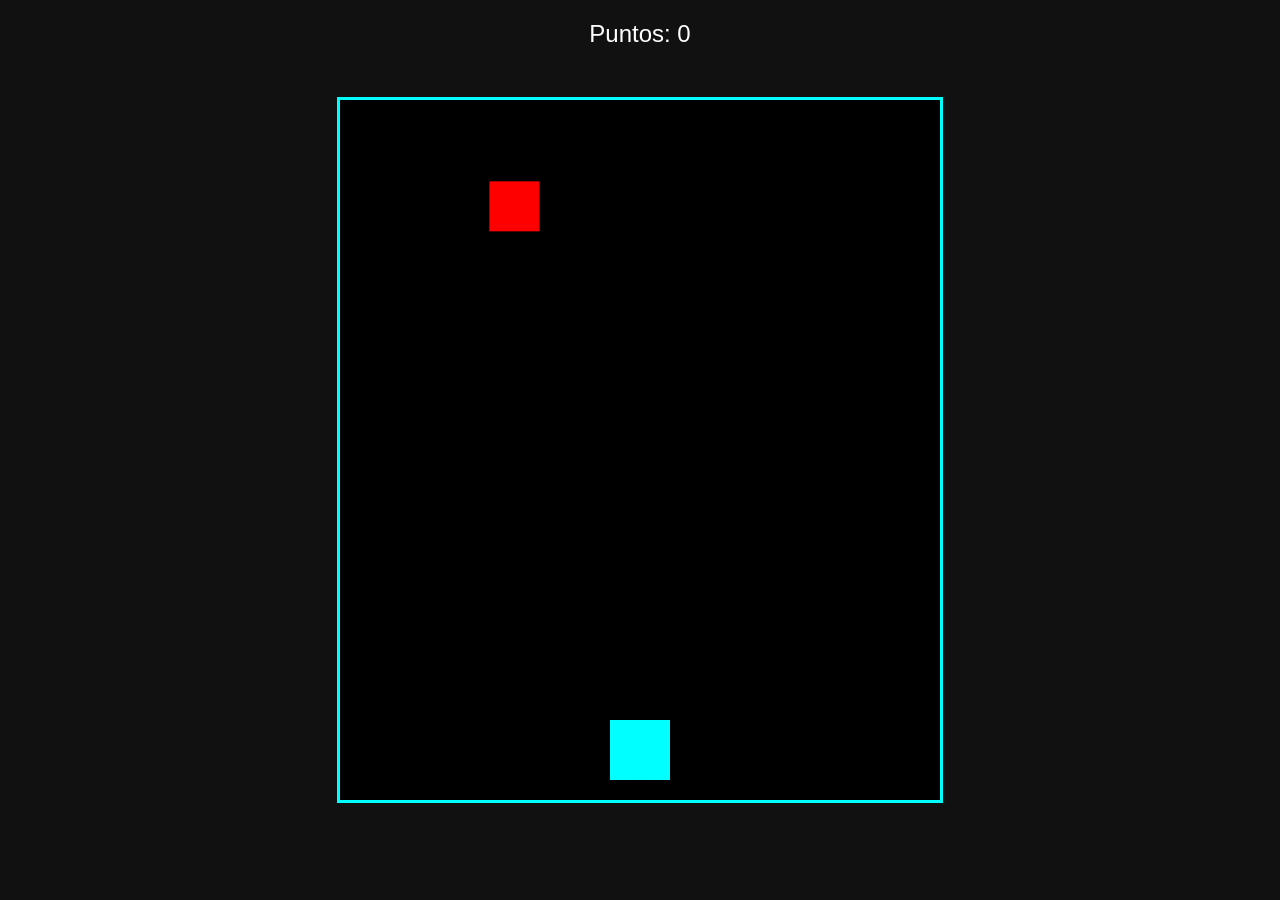
==== esquivar.html @ f1076009 "arreglo de mobil" ====
<!DOCTYPE html>
<html lang="es">
<head>
<meta charset="UTF-8">
<meta name="viewport" content="width=device-width, initial-scale=1.0">
<title>Esquiva los Bloques</title>

<style>
body{
    margin:0;
    background:#111;
    display:flex;
    justify-content:center;
    align-items:center;
    height:100vh;
    overflow:hidden;
    font-family:Arial,sans-serif;
}

canvas{
    background:#000;
    border:3px solid cyan;
}

#score{
    position:absolute;
    top:20px;
    color:white;
    font-size:24px;
}
#menuFinal{
    position:absolute;
    top:60%;
    left:50%;
    transform:translateX(-50%);
    display:flex;
    gap:15px;
}

#menuFinal button{
    padding:12px 20px;
    border:none;
    border-radius:10px;
    background:cyan;
    color:black;
    font-weight:bold;
    cursor:pointer;
    font-size:16px;
}

#menuFinal button:hover{
    transform:scale(1.05);
}

#controles{
    position:absolute;
    bottom:20px;
    display:none;
    gap:20px;
}

#controles button{
    width:80px;
    height:80px;
    border:none;
    border-radius:50%;
    font-size:30px;
}

@media(max-width:768px){
    #controles{
        display:flex;
    }
}
</style>
</head>
<body>

<div id="score">Puntos: 0</div>

<canvas id="game" width="600" height="700"></canvas>

<div id="controles">
    <button id="izquierda">⬅️</button>
    <button id="derecha">➡️</button>
</div>

<div id="menuFinal" style="display:none;">
    <button onclick="reiniciarJuego()">🔄 Reiniciar</button>

    <button onclick="window.location.href='index.html'">
        🏠 Volver al Inicio
    </button>
</div>

<script>
const canvas = document.getElementById("game");
const ctx = canvas.getContext("2d");
const scoreText = document.getElementById("score");

let score = 0;
let gameOver = false;

const player = {
    x: 270,
    y: 620,
    width: 60,
    height: 60,
    speed: 8
};

const enemies = [];
const keys = {};

document.addEventListener("keydown", e => {
    keys[e.key] = true;
});

document.addEventListener("keyup", e => {
    keys[e.key] = false;
});

function createEnemy(){
    enemies.push({
        x: Math.random() * 550,
        y: -50,
        width: 50,
        height: 50,
        speed: 3 + Math.random() * 4
    });
}

setInterval(() => {
    if(!gameOver){
        createEnemy();
    }
}, 800);

function update(){

    if(keys["ArrowLeft"] || keys["a"]){
        player.x -= player.speed;
    }

    if(keys["ArrowRight"] || keys["d"]){
        player.x += player.speed;
    }

    if(player.x < 0) player.x = 0;
    if(player.x > canvas.width - player.width){
        player.x = canvas.width - player.width;
    }

    enemies.forEach((enemy,index)=>{

        enemy.y += enemy.speed;

        if(enemy.y > canvas.height){
            enemies.splice(index,1);
            score++;
            scoreText.textContent = "Puntos: " + score;
        }

        if(
           player.x < enemy.x + enemy.width &&
           player.x + player.width > enemy.x &&
           player.y < enemy.y + enemy.height &&
           player.y + player.height > enemy.y
        ){
    gameOver = true;

    document.getElementById("menuFinal").style.display = "flex";
}

    });

}

function draw(){

    ctx.clearRect(0,0,canvas.width,canvas.height);

    ctx.fillStyle = "cyan";
    ctx.fillRect(
        player.x,
        player.y,
        player.width,
        player.height
    );

    ctx.fillStyle = "red";

    enemies.forEach(enemy=>{
        ctx.fillRect(
            enemy.x,
            enemy.y,
            enemy.width,
            enemy.height
        );
    });

    if(gameOver){

        ctx.fillStyle = "white";
        ctx.font = "50px Arial";
        ctx.textAlign = "center";

        ctx.fillText(
            "GAME OVER",
            canvas.width/2,
            canvas.height/2
        );

        ctx.font = "30px Arial";
        ctx.fillText(
            "Puntos: " + score,
            canvas.width/2,
            canvas.height/2 + 50
        );
    }

}

function reiniciarJuego(){

    score = 0;
    gameOver = false;

    player.x = 270;
    player.y = 620;

    enemies.length = 0;

    scoreText.textContent = "Puntos: 0";

    document.getElementById("menuFinal").style.display = "none";
}

function loop(){

    if(!gameOver){
        update();
    }

    draw();
    requestAnimationFrame(loop);
}

document.getElementById("izquierda").addEventListener("touchstart",()=>{
    keys["ArrowLeft"]=true;
});

document.getElementById("izquierda").addEventListener("touchend",()=>{
    keys["ArrowLeft"]=false;
});

document.getElementById("derecha").addEventListener("touchstart",()=>{
    keys["ArrowRight"]=true;
});

document.getElementById("derecha").addEventListener("touchend",()=>{
    keys["ArrowRight"]=false;
});

loop();
</script>

</body>
</html>
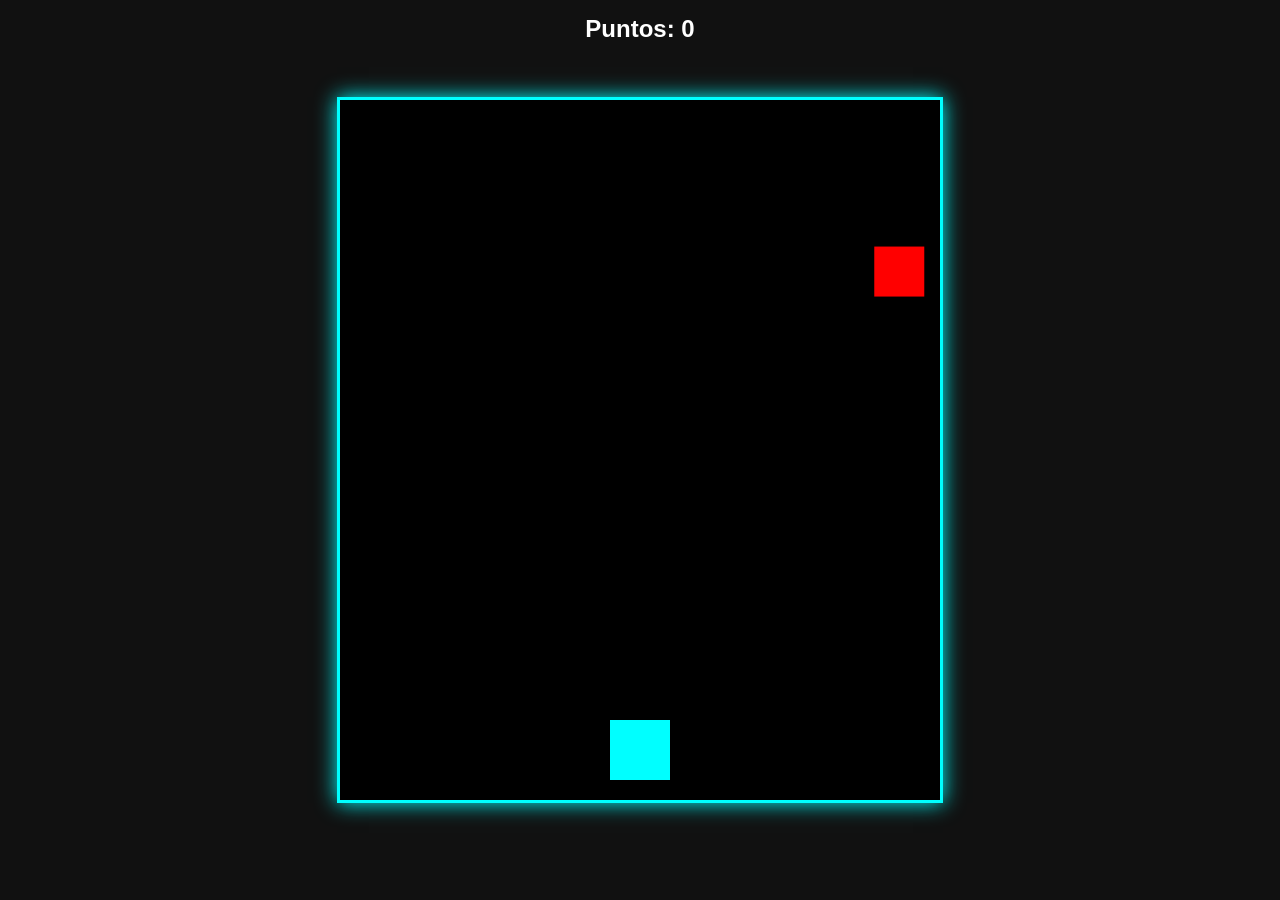
==== commit c8af21c5: "mejora" ====
--- a/esquivar.html
+++ b/esquivar.html
@@ -6,6 +6,7 @@
 <title>Esquiva los Bloques</title>
 
 <style>
+
 body{
     margin:0;
     background:#111;
@@ -20,20 +21,26 @@
 canvas{
     background:#000;
     border:3px solid cyan;
+    box-shadow:0 0 20px cyan;
+
+    width:min(95vw,600px);
+    height:min(80vh,700px);
 }
 
 #score{
     position:absolute;
-    top:20px;
+    top:15px;
     color:white;
     font-size:24px;
-}
+    font-weight:bold;
+}
+
 #menuFinal{
     position:absolute;
     top:60%;
     left:50%;
     transform:translateX(-50%);
-    display:flex;
+    display:none;
     gap:15px;
 }
 
@@ -48,15 +55,13 @@
     font-size:16px;
 }
 
-#menuFinal button:hover{
-    transform:scale(1.05);
-}
-
 #controles{
-    position:absolute;
+    position:fixed;
     bottom:20px;
+    left:50%;
+    transform:translateX(-50%);
     display:none;
-    gap:20px;
+    gap:30px;
 }
 
 #controles button{
@@ -68,73 +73,102 @@
 }
 
 @media(max-width:768px){
+
     #controles{
         display:flex;
     }
+
+    #score{
+        font-size:20px;
+    }
+
 }
 </style>
+
 </head>
 <body>
 
 <div id="score">Puntos: 0</div>
 
-<canvas id="game" width="600" height="700"></canvas>
+<canvas id="game"></canvas>
 
 <div id="controles">
     <button id="izquierda">⬅️</button>
     <button id="derecha">➡️</button>
 </div>
 
-<div id="menuFinal" style="display:none;">
+<div id="menuFinal">
     <button onclick="reiniciarJuego()">🔄 Reiniciar</button>
 
     <button onclick="window.location.href='index.html'">
-        🏠 Volver al Inicio
+        🏠 Inicio
     </button>
 </div>
 
 <script>
+
 const canvas = document.getElementById("game");
 const ctx = canvas.getContext("2d");
+
+function resizeCanvas(){
+    canvas.width = Math.min(window.innerWidth * 0.95, 600);
+    canvas.height = Math.min(window.innerHeight * 0.8, 700);
+}
+
+resizeCanvas();
+
+window.addEventListener("resize", resizeCanvas);
+
 const scoreText = document.getElementById("score");
 
 let score = 0;
 let gameOver = false;
 
 const player = {
-    x: 270,
-    y: 620,
-    width: 60,
-    height: 60,
-    speed: 8
+    x:0,
+    y:0,
+    width:60,
+    height:60,
+    speed:8
 };
+
+function resetPlayer(){
+    player.x = canvas.width/2 - 30;
+    player.y = canvas.height - 80;
+}
+
+resetPlayer();
 
 const enemies = [];
 const keys = {};
 
-document.addEventListener("keydown", e => {
+document.addEventListener("keydown",(e)=>{
     keys[e.key] = true;
 });
 
-document.addEventListener("keyup", e => {
+document.addEventListener("keyup",(e)=>{
     keys[e.key] = false;
 });
 
 function createEnemy(){
+
     enemies.push({
-        x: Math.random() * 550,
-        y: -50,
-        width: 50,
-        height: 50,
-        speed: 3 + Math.random() * 4
+        x:Math.random()*(canvas.width-50),
+        y:-50,
+        width:50,
+        height:50,
+        speed:3 + Math.random()*4
     });
-}
-
-setInterval(() => {
+
+}
+
+setInterval(()=>{
+
     if(!gameOver){
         createEnemy();
     }
-}, 800);
+
+},800);
 
 function update(){
 
@@ -146,7 +180,10 @@
         player.x += player.speed;
     }
 
-    if(player.x < 0) player.x = 0;
+    if(player.x < 0){
+        player.x = 0;
+    }
+
     if(player.x > canvas.width - player.width){
         player.x = canvas.width - player.width;
     }
@@ -156,21 +193,30 @@
         enemy.y += enemy.speed;
 
         if(enemy.y > canvas.height){
+
             enemies.splice(index,1);
+
             score++;
-            scoreText.textContent = "Puntos: " + score;
+
+            scoreText.textContent =
+            "Puntos: " + score;
         }
 
         if(
-           player.x < enemy.x + enemy.width &&
-           player.x + player.width > enemy.x &&
-           player.y < enemy.y + enemy.height &&
-           player.y + player.height > enemy.y
+            player.x < enemy.x + enemy.width &&
+            player.x + player.width > enemy.x &&
+            player.y < enemy.y + enemy.height &&
+            player.y + player.height > enemy.y
         ){
-    gameOver = true;
-
-    document.getElementById("menuFinal").style.display = "flex";
-}
+
+            gameOver = true;
+
+            document.getElementById("menuFinal")
+            .style.display = "flex";
+
+            document.getElementById("controles")
+            .style.display = "none";
+        }
 
     });
 
@@ -178,9 +224,15 @@
 
 function draw(){
 
-    ctx.clearRect(0,0,canvas.width,canvas.height);
+    ctx.clearRect(
+        0,
+        0,
+        canvas.width,
+        canvas.height
+    );
 
     ctx.fillStyle = "cyan";
+
     ctx.fillRect(
         player.x,
         player.y,
@@ -191,17 +243,20 @@
     ctx.fillStyle = "red";
 
     enemies.forEach(enemy=>{
+
         ctx.fillRect(
             enemy.x,
             enemy.y,
             enemy.width,
             enemy.height
         );
+
     });
 
     if(gameOver){
 
         ctx.fillStyle = "white";
+
         ctx.font = "50px Arial";
         ctx.textAlign = "center";
 
@@ -212,6 +267,7 @@
         );
 
         ctx.font = "30px Arial";
+
         ctx.fillText(
             "Puntos: " + score,
             canvas.width/2,
@@ -226,14 +282,21 @@
     score = 0;
     gameOver = false;
 
-    player.x = 270;
-    player.y = 620;
-
     enemies.length = 0;
 
-    scoreText.textContent = "Puntos: 0";
-
-    document.getElementById("menuFinal").style.display = "none";
+    resetPlayer();
+
+    scoreText.textContent =
+    "Puntos: 0";
+
+    document.getElementById("menuFinal")
+    .style.display = "none";
+
+    if(window.innerWidth <= 768){
+
+        document.getElementById("controles")
+        .style.display = "flex";
+    }
 }
 
 function loop(){
@@ -243,26 +306,36 @@
     }
 
     draw();
+
     requestAnimationFrame(loop);
 }
 
-document.getElementById("izquierda").addEventListener("touchstart",()=>{
-    keys["ArrowLeft"]=true;
-});
-
-document.getElementById("izquierda").addEventListener("touchend",()=>{
-    keys["ArrowLeft"]=false;
-});
-
-document.getElementById("derecha").addEventListener("touchstart",()=>{
-    keys["ArrowRight"]=true;
-});
-
-document.getElementById("derecha").addEventListener("touchend",()=>{
-    keys["ArrowRight"]=false;
+document.getElementById("izquierda")
+.addEventListener("touchstart",(e)=>{
+    e.preventDefault();
+    keys["ArrowLeft"] = true;
+});
+
+document.getElementById("izquierda")
+.addEventListener("touchend",(e)=>{
+    e.preventDefault();
+    keys["ArrowLeft"] = false;
+});
+
+document.getElementById("derecha")
+.addEventListener("touchstart",(e)=>{
+    e.preventDefault();
+    keys["ArrowRight"] = true;
+});
+
+document.getElementById("derecha")
+.addEventListener("touchend",(e)=>{
+    e.preventDefault();
+    keys["ArrowRight"] = false;
 });
 
 loop();
+
 </script>
 
 </body>
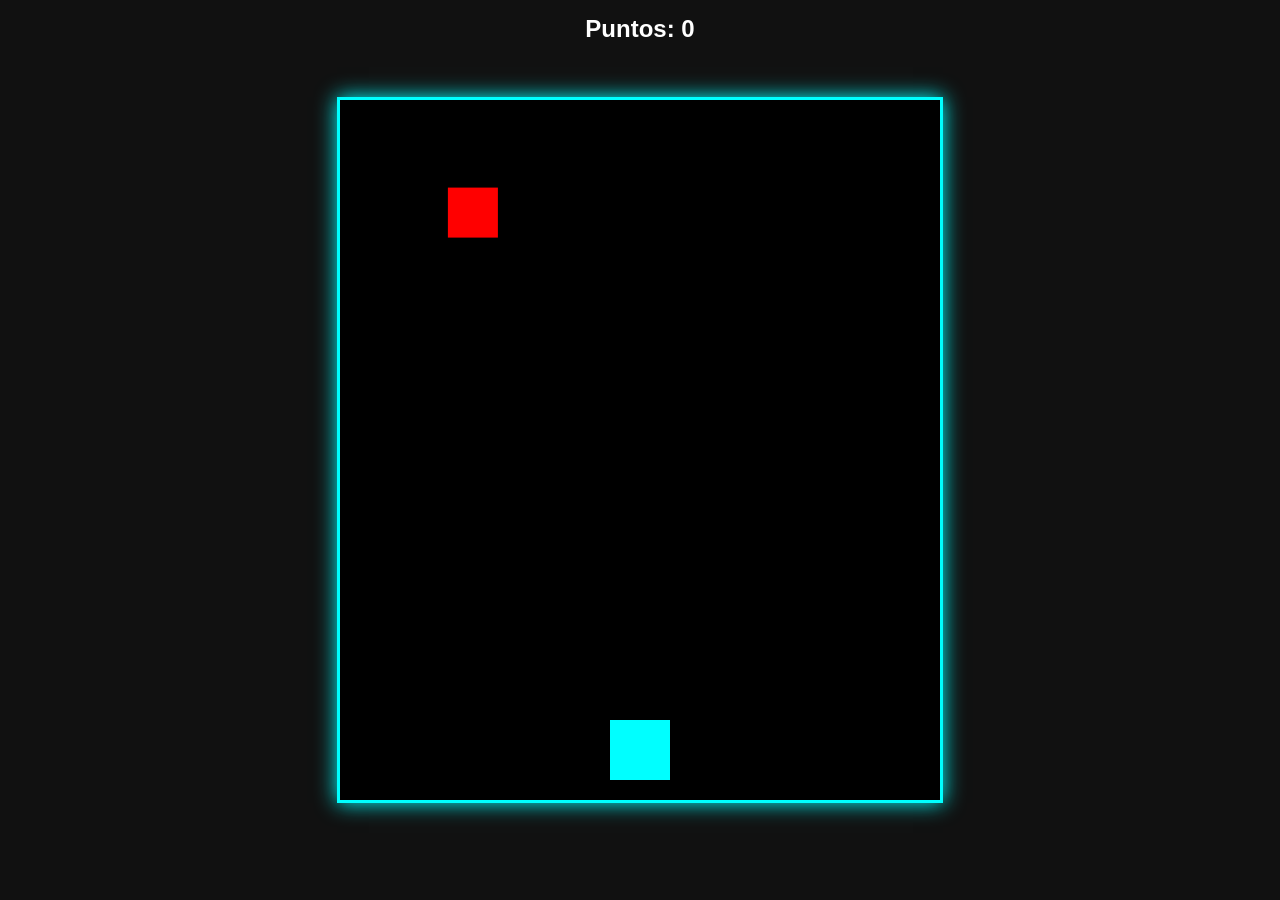
==== commit 65291f54: "mejora mobil" ====
--- a/esquivar.html
+++ b/esquivar.html
@@ -23,8 +23,10 @@
     border:3px solid cyan;
     box-shadow:0 0 20px cyan;
 
-    width:min(95vw,600px);
-    height:min(80vh,700px);
+    canvas{
+    width:min(92vw,500px);
+    height:min(65vh,650px);
+}
 }
 
 #score{
@@ -65,8 +67,11 @@
 }
 
 #controles button{
-    width:80px;
-    height:80px;
+    #controles button{
+    width:60px;
+    height:60px;
+    font-size:24px;
+}
     border:none;
     border-radius:50%;
     font-size:30px;
@@ -127,9 +132,9 @@
 const player = {
     x:0,
     y:0,
-    width:60,
-    height:60,
-    speed:8
+    width: window.innerWidth <= 768 ? 40 : 60,
+    height: window.innerWidth <= 768 ? 40 : 60,
+    speed: window.innerWidth <= 768 ? 12 : 8
 };
 
 function resetPlayer(){
@@ -310,30 +315,40 @@
     requestAnimationFrame(loop);
 }
 
-document.getElementById("izquierda")
-.addEventListener("touchstart",(e)=>{
+const btnIzq = document.getElementById("izquierda");
+const btnDer = document.getElementById("derecha");
+
+// IZQUIERDA
+btnIzq.addEventListener("touchstart", (e)=>{
     e.preventDefault();
     keys["ArrowLeft"] = true;
 });
 
-document.getElementById("izquierda")
-.addEventListener("touchend",(e)=>{
+btnIzq.addEventListener("touchend", (e)=>{
     e.preventDefault();
     keys["ArrowLeft"] = false;
 });
 
-document.getElementById("derecha")
-.addEventListener("touchstart",(e)=>{
+// DERECHA
+btnDer.addEventListener("touchstart", (e)=>{
     e.preventDefault();
     keys["ArrowRight"] = true;
 });
 
-document.getElementById("derecha")
-.addEventListener("touchend",(e)=>{
+btnDer.addEventListener("touchend", (e)=>{
     e.preventDefault();
     keys["ArrowRight"] = false;
 });
 
+// Si el dedo sale del botón
+btnIzq.addEventListener("touchcancel", ()=>{
+    keys["ArrowLeft"] = false;
+});
+
+btnDer.addEventListener("touchcancel", ()=>{
+    keys["ArrowRight"] = false;
+});
+
 loop();
 
 </script>
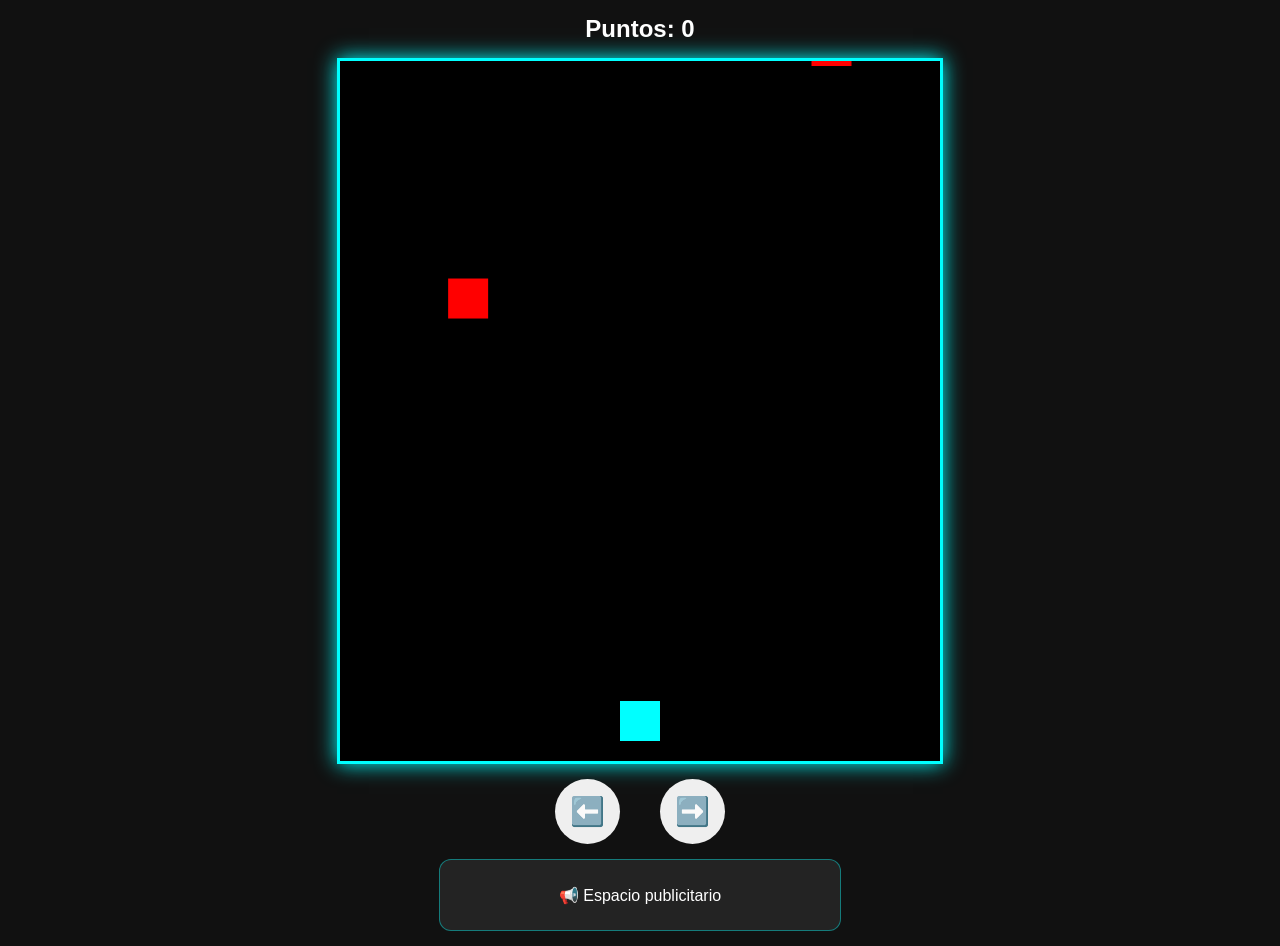
==== commit bf823d65: "mejora" ====
--- a/esquivar.html
+++ b/esquivar.html
@@ -11,37 +11,66 @@
     margin:0;
     background:#111;
     display:flex;
-    justify-content:center;
+    flex-direction:column;
     align-items:center;
-    height:100vh;
-    overflow:hidden;
+    min-height:100vh;
     font-family:Arial,sans-serif;
+}
+
+#score{
+    color:white;
+    font-size:24px;
+    font-weight:bold;
+    margin:15px 0;
 }
 
 canvas{
     background:#000;
     border:3px solid cyan;
     box-shadow:0 0 20px cyan;
-
-    canvas{
-    width:min(92vw,500px);
-    height:min(65vh,650px);
-}
-}
-
-#score{
-    position:absolute;
-    top:15px;
+}
+
+#controles{
+    display:flex;
+    justify-content:center;
+    gap:40px;
+    margin-top:15px;
+}
+
+#controles button{
+    width:65px;
+    height:65px;
+    border:none;
+    border-radius:50%;
+    font-size:28px;
+    cursor:pointer;
+}
+
+#anuncio{
+    width:90%;
+    max-width:400px;
+    height:70px;
+
+    margin-top:15px;
+    margin-bottom:15px;
+
+    display:flex;
+    justify-content:center;
+    align-items:center;
+
+    border-radius:12px;
+
+    background:rgba(255,255,255,.08);
+    border:1px solid rgba(0,255,255,.4);
+
     color:white;
-    font-size:24px;
-    font-weight:bold;
 }
 
 #menuFinal{
-    position:absolute;
-    top:60%;
+    position:fixed;
+    top:50%;
     left:50%;
-    transform:translateX(-50%);
+    transform:translate(-50%,-50%);
     display:none;
     gap:15px;
 }
@@ -54,42 +83,9 @@
     color:black;
     font-weight:bold;
     cursor:pointer;
-    font-size:16px;
-}
-
-#controles{
-    position:fixed;
-    bottom:20px;
-    left:50%;
-    transform:translateX(-50%);
-    display:none;
-    gap:30px;
-}
-
-#controles button{
-    #controles button{
-    width:60px;
-    height:60px;
-    font-size:24px;
-}
-    border:none;
-    border-radius:50%;
-    font-size:30px;
-}
-
-@media(max-width:768px){
-
-    #controles{
-        display:flex;
-    }
-
-    #score{
-        font-size:20px;
-    }
-
-}
+}
+
 </style>
-
 </head>
 <body>
 
@@ -102,6 +98,10 @@
     <button id="derecha">➡️</button>
 </div>
 
+<div id="anuncio">
+    📢 Espacio publicitario
+</div>
+
 <div id="menuFinal">
     <button onclick="reiniciarJuego()">🔄 Reiniciar</button>
 
@@ -116,8 +116,19 @@
 const ctx = canvas.getContext("2d");
 
 function resizeCanvas(){
-    canvas.width = Math.min(window.innerWidth * 0.95, 600);
-    canvas.height = Math.min(window.innerHeight * 0.8, 700);
+
+    if(window.innerWidth <= 768){
+
+        canvas.width = 350;
+        canvas.height = 500;
+
+    }else{
+
+        canvas.width = 600;
+        canvas.height = 700;
+
+    }
+
 }
 
 resizeCanvas();
@@ -132,14 +143,16 @@
 const player = {
     x:0,
     y:0,
-    width: window.innerWidth <= 768 ? 40 : 60,
-    height: window.innerWidth <= 768 ? 40 : 60,
-    speed: window.innerWidth <= 768 ? 12 : 8
+    width:40,
+    height:40,
+    speed:12
 };
 
 function resetPlayer(){
-    player.x = canvas.width/2 - 30;
-    player.y = canvas.height - 80;
+
+    player.x = canvas.width/2 - player.width/2;
+    player.y = canvas.height - 60;
+
 }
 
 resetPlayer();
@@ -158,11 +171,11 @@
 function createEnemy(){
 
     enemies.push({
-        x:Math.random()*(canvas.width-50),
-        y:-50,
-        width:50,
-        height:50,
-        speed:3 + Math.random()*4
+        x:Math.random()*(canvas.width-40),
+        y:-40,
+        width:40,
+        height:40,
+        speed:4 + Math.random()*3
     });
 
 }
@@ -218,9 +231,6 @@
 
             document.getElementById("menuFinal")
             .style.display = "flex";
-
-            document.getElementById("controles")
-            .style.display = "none";
         }
 
     });
@@ -229,12 +239,7 @@
 
 function draw(){
 
-    ctx.clearRect(
-        0,
-        0,
-        canvas.width,
-        canvas.height
-    );
+    ctx.clearRect(0,0,canvas.width,canvas.height);
 
     ctx.fillStyle = "cyan";
 
@@ -261,9 +266,9 @@
     if(gameOver){
 
         ctx.fillStyle = "white";
-
-        ctx.font = "50px Arial";
         ctx.textAlign = "center";
+
+        ctx.font = "35px Arial";
 
         ctx.fillText(
             "GAME OVER",
@@ -271,13 +276,14 @@
             canvas.height/2
         );
 
-        ctx.font = "30px Arial";
+        ctx.font = "24px Arial";
 
         ctx.fillText(
             "Puntos: " + score,
             canvas.width/2,
-            canvas.height/2 + 50
+            canvas.height/2 + 40
         );
+
     }
 
 }
@@ -291,17 +297,10 @@
 
     resetPlayer();
 
-    scoreText.textContent =
-    "Puntos: 0";
+    scoreText.textContent = "Puntos: 0";
 
     document.getElementById("menuFinal")
     .style.display = "none";
-
-    if(window.innerWidth <= 768){
-
-        document.getElementById("controles")
-        .style.display = "flex";
-    }
 }
 
 function loop(){
@@ -318,34 +317,31 @@
 const btnIzq = document.getElementById("izquierda");
 const btnDer = document.getElementById("derecha");
 
-// IZQUIERDA
-btnIzq.addEventListener("touchstart", (e)=>{
+btnIzq.addEventListener("touchstart",(e)=>{
     e.preventDefault();
     keys["ArrowLeft"] = true;
 });
 
-btnIzq.addEventListener("touchend", (e)=>{
+btnIzq.addEventListener("touchend",(e)=>{
     e.preventDefault();
     keys["ArrowLeft"] = false;
 });
 
-// DERECHA
-btnDer.addEventListener("touchstart", (e)=>{
+btnIzq.addEventListener("touchcancel",()=>{
+    keys["ArrowLeft"] = false;
+});
+
+btnDer.addEventListener("touchstart",(e)=>{
     e.preventDefault();
     keys["ArrowRight"] = true;
 });
 
-btnDer.addEventListener("touchend", (e)=>{
+btnDer.addEventListener("touchend",(e)=>{
     e.preventDefault();
     keys["ArrowRight"] = false;
 });
 
-// Si el dedo sale del botón
-btnIzq.addEventListener("touchcancel", ()=>{
-    keys["ArrowLeft"] = false;
-});
-
-btnDer.addEventListener("touchcancel", ()=>{
+btnDer.addEventListener("touchcancel",()=>{
     keys["ArrowRight"] = false;
 });
 
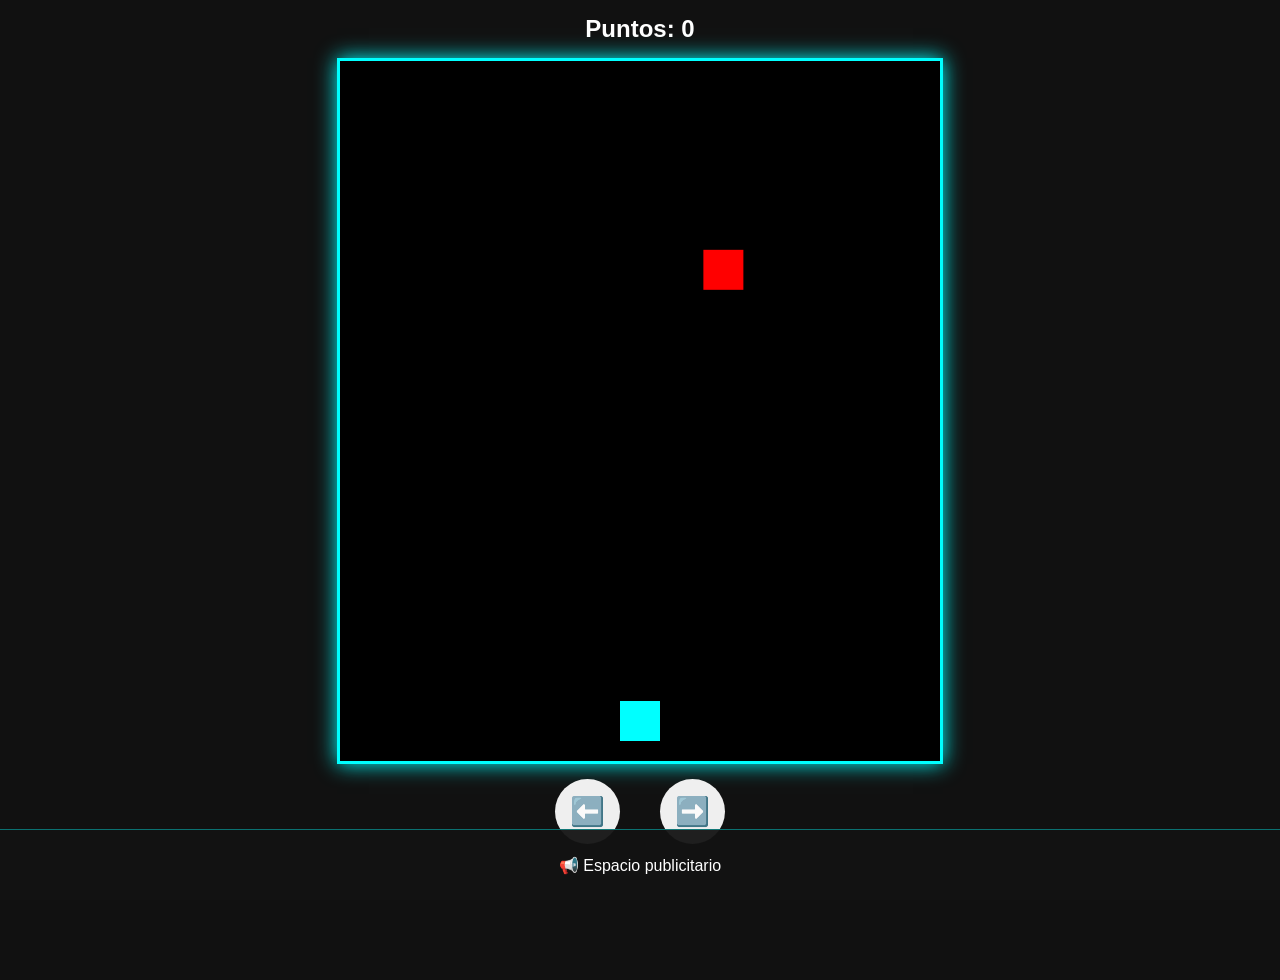
==== commit dee9edad: "Update esquivar.html" ====
--- a/esquivar.html
+++ b/esquivar.html
@@ -15,6 +15,7 @@
     align-items:center;
     min-height:100vh;
     font-family:Arial,sans-serif;
+    padding-bottom:80px;
 }
 
 #score{
@@ -47,23 +48,22 @@
 }
 
 #anuncio{
-    width:90%;
-    max-width:400px;
+    position:fixed;
+    bottom:0;
+    left:0;
+
+    width:100%;
     height:70px;
-
-    margin-top:15px;
-    margin-bottom:15px;
 
     display:flex;
     justify-content:center;
     align-items:center;
 
-    border-radius:12px;
-
-    background:rgba(255,255,255,.08);
-    border:1px solid rgba(0,255,255,.4);
+    background:rgba(20,20,20,0.95);
+    border-top:1px solid rgba(0,255,255,.4);
 
     color:white;
+    z-index:999;
 }
 
 #menuFinal{
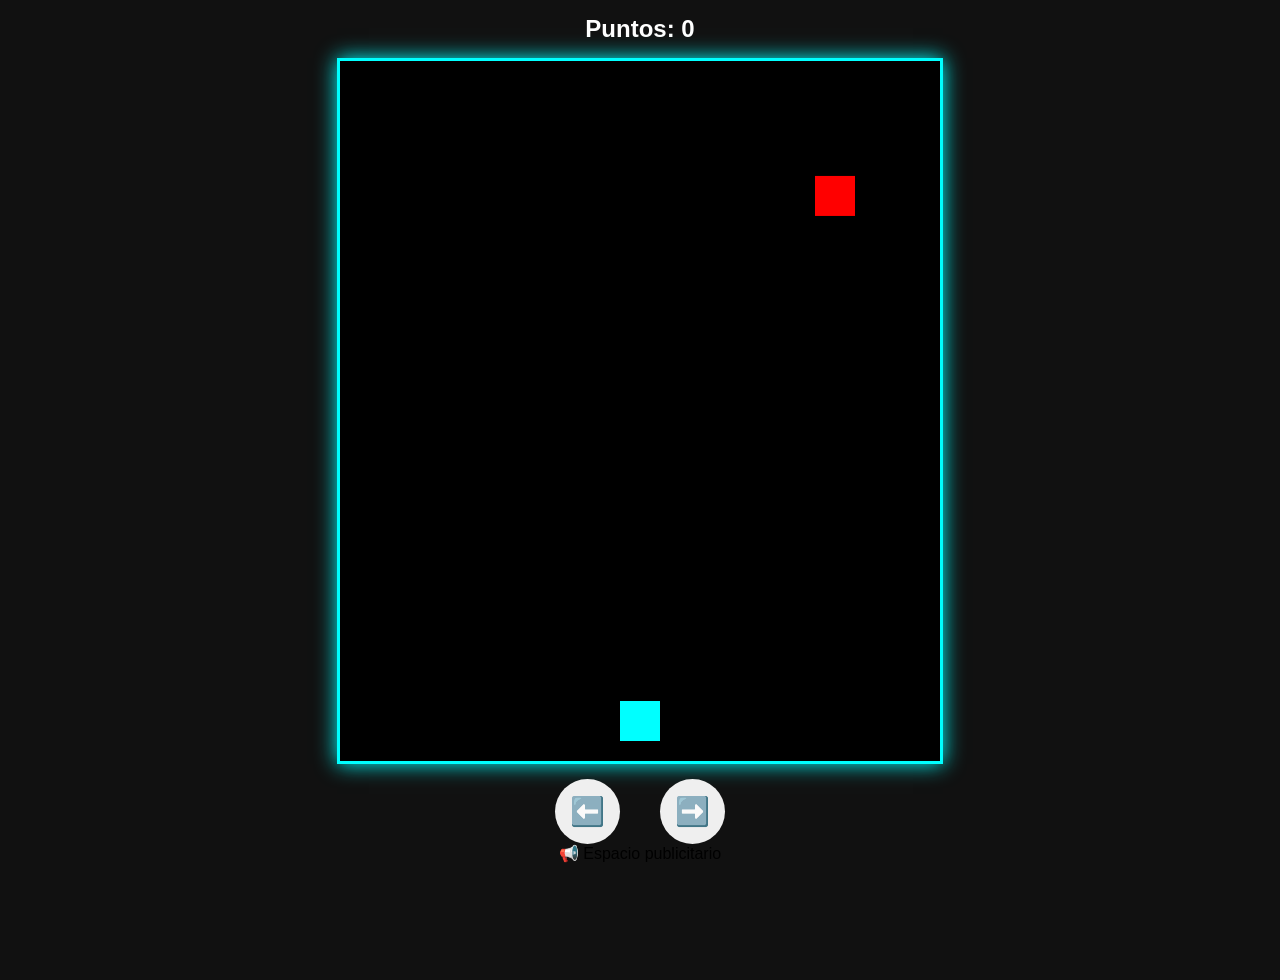
==== commit 2fc35597: "agregar nuevo juego" ====
--- a/esquivar.html
+++ b/esquivar.html
@@ -47,7 +47,7 @@
     cursor:pointer;
 }
 
-#anuncio{
+#cio{
     position:fixed;
     bottom:0;
     left:0;
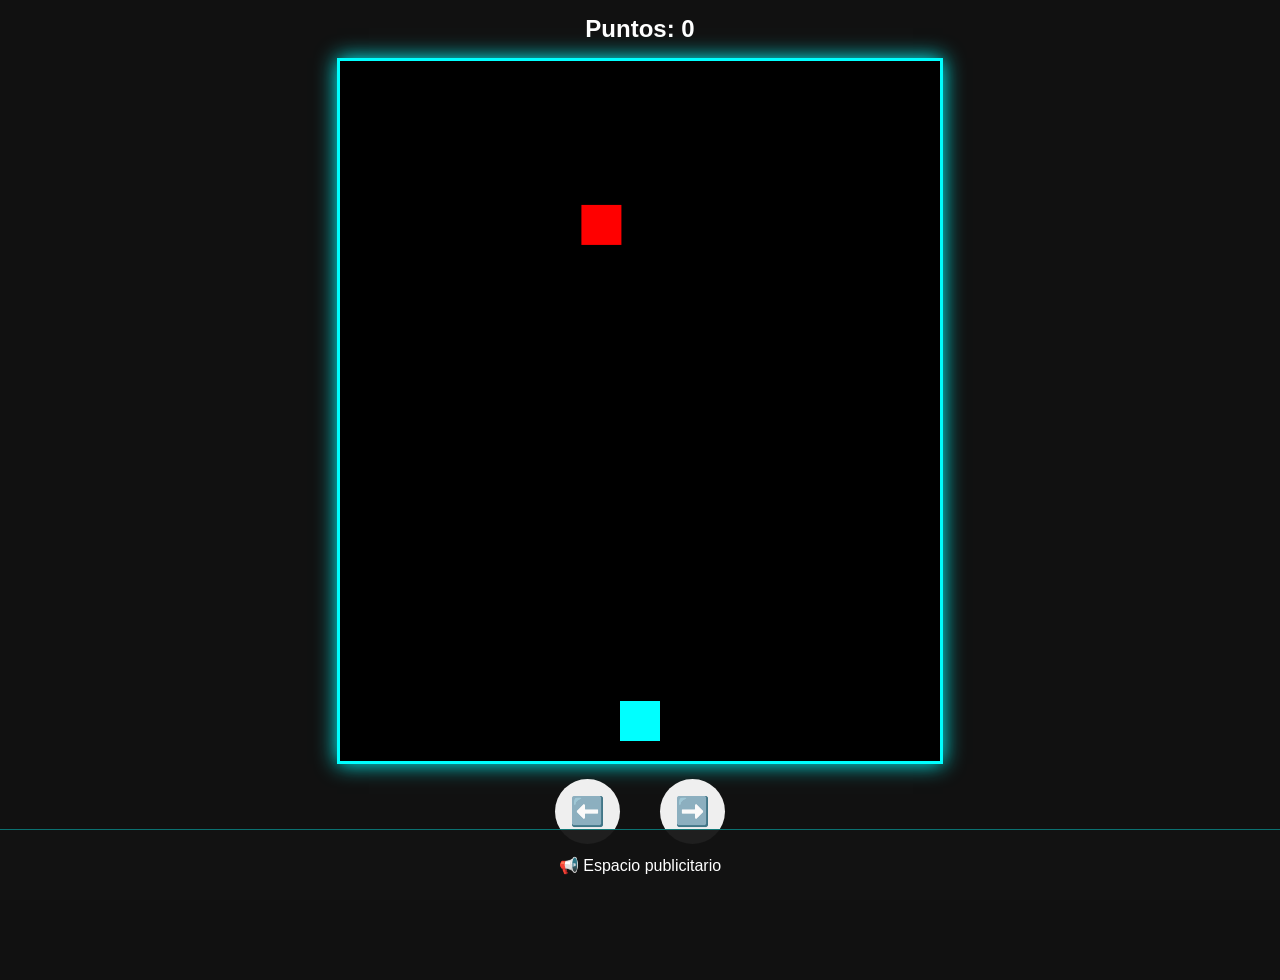
==== commit 06311b79: "s" ====
--- a/esquivar.html
+++ b/esquivar.html
@@ -47,7 +47,7 @@
     cursor:pointer;
 }
 
-#cio{
+#anuncio{
     position:fixed;
     bottom:0;
     left:0;
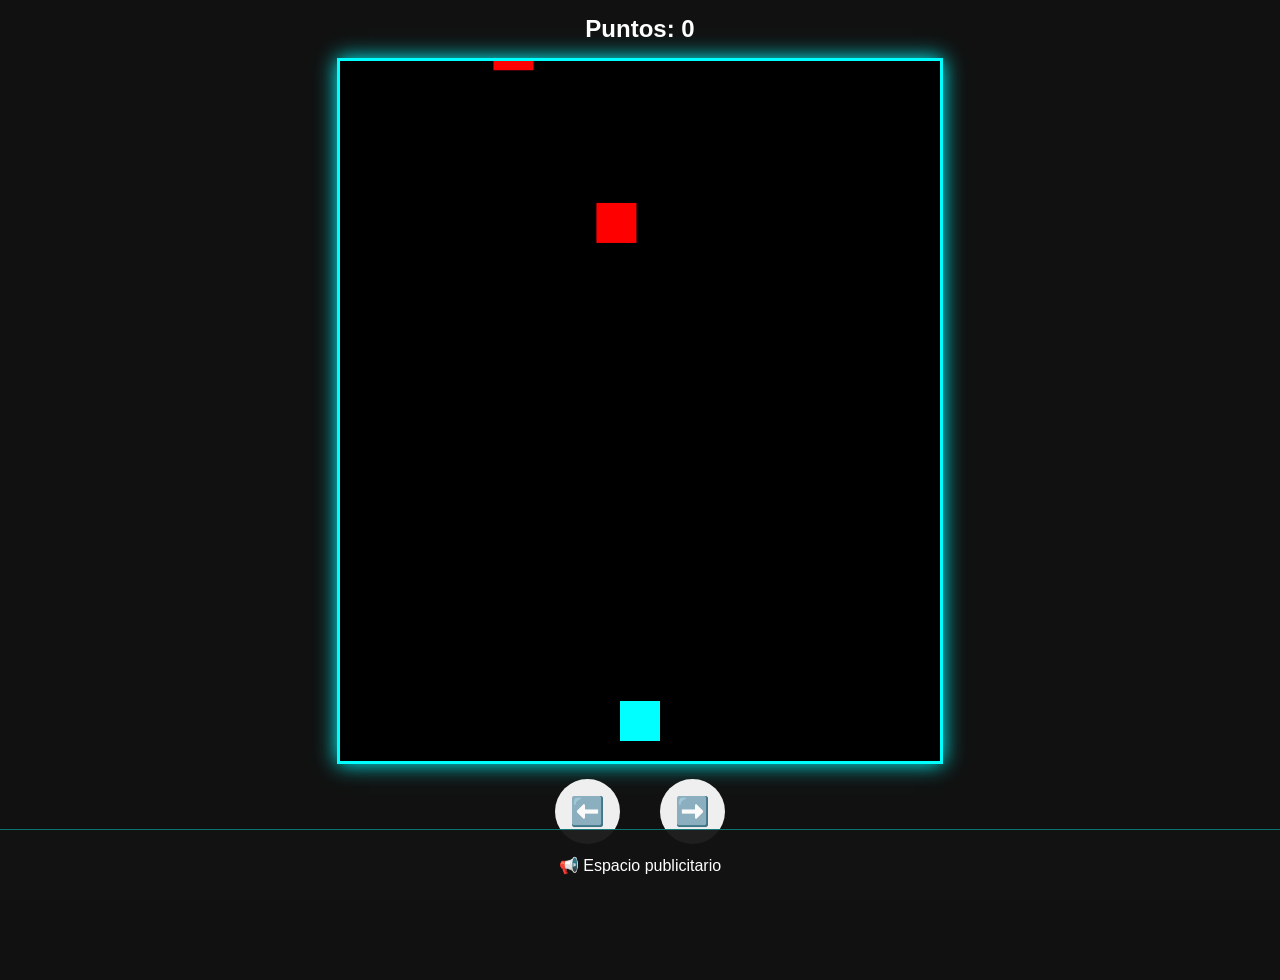
==== commit 67c34771: "anuncios" ====
--- a/esquivar.html
+++ b/esquivar.html
@@ -1,6 +1,8 @@
 <!DOCTYPE html>
 <html lang="es">
 <head>
+    <script async src="https://pagead2.googlesyndication.com/pagead/js/adsbygoogle.js?client=ca-pub-7665920651592217"
+     crossorigin="anonymous"></script>
 <meta charset="UTF-8">
 <meta name="viewport" content="width=device-width, initial-scale=1.0">
 <title>Esquiva los Bloques</title>
